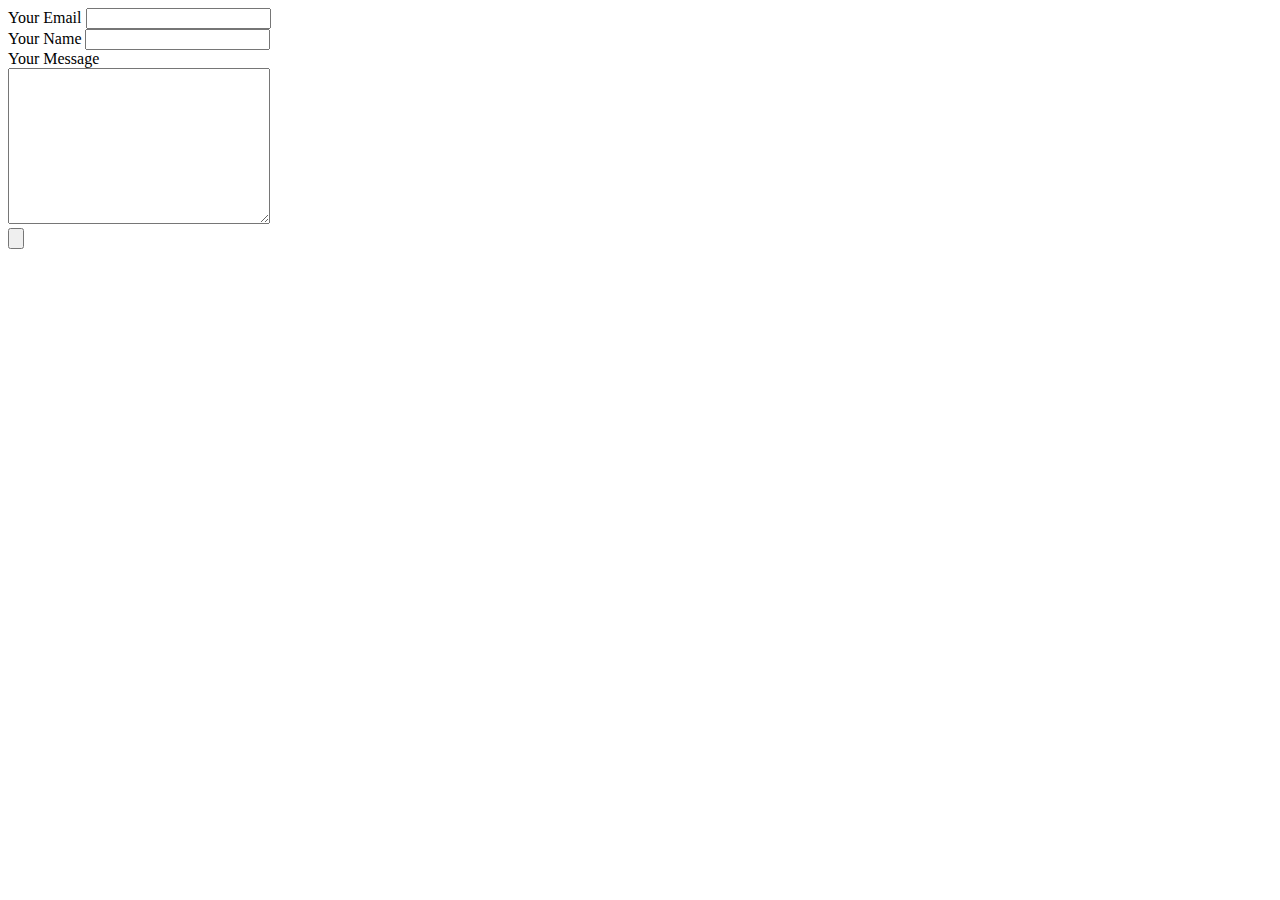
==== Contact.html @ 8f9fd2a6 "v" ====
<!DOCTYPE html>
<html lang="en" dir="ltr">
  <head>
    <meta charset="utf-8">
    <title></title>
  </head>
  <body>


<form class="" action="mailto:abdullah@gmail.com" method="post">

<label > Your Email</label>
<input type="email" name="" value=""><br>
<label>Your Name</label>
<input type="text" name="" value=""><br>

<label>Your Message</label><br>
<textarea name="name" rows="10" cols="30"></textarea><br>
<input type="submit" name="" value="">
</form>




  </body>
</html>
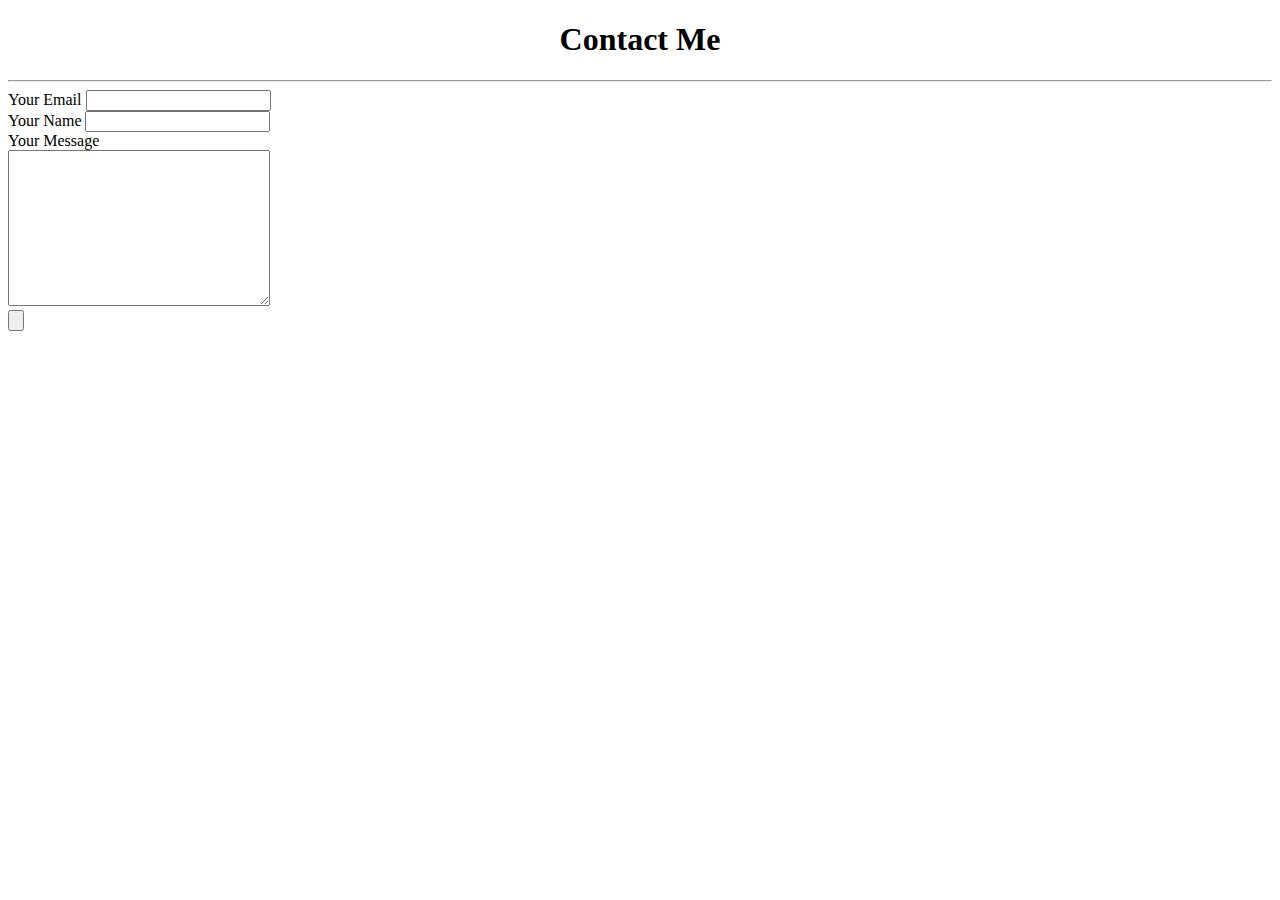
==== commit a6128c2a: "v1" ====
--- a/Contact.html
+++ b/Contact.html
@@ -1,26 +1,34 @@
 <!DOCTYPE html>
 <html lang="en" dir="ltr">
-  <head>
-    <meta charset="utf-8">
-    <title></title>
-  </head>
-  <body>
+
+<head>
+  <meta charset="utf-8">
+  <title>Contact Me</title>
+    <link rel="stylesheet" href="css/styles.css">
+</head>
+<body>
+
+<center>
+  <h1>Contact Me</h1><hr>
+</center>
 
 
-<form class="" action="mailto:abdullah@gmail.com" method="post">
+  <form class="" action="mailto:abdullah@gmail.com" method="post">
 
-<label > Your Email</label>
-<input type="email" name="" value=""><br>
-<label>Your Name</label>
-<input type="text" name="" value=""><br>
+    <label> Your Email</label>
+    <input type="email" name="yourEmail" value=""><br>
+    <label>Your Name</label>
+    <input type="text" name="yourName" value=""><br>
 
-<label>Your Message</label><br>
-<textarea name="name" rows="10" cols="30"></textarea><br>
-<input type="submit" name="" value="">
-</form>
+    <label>Your Message</label><br>
+    <textarea name="yourMessage" rows="10" cols="30"></textarea><br>
+    <input type="submit" name="" value="">
+  </form>
 
 
 
 
-  </body>
+
+</body>
+
 </html>
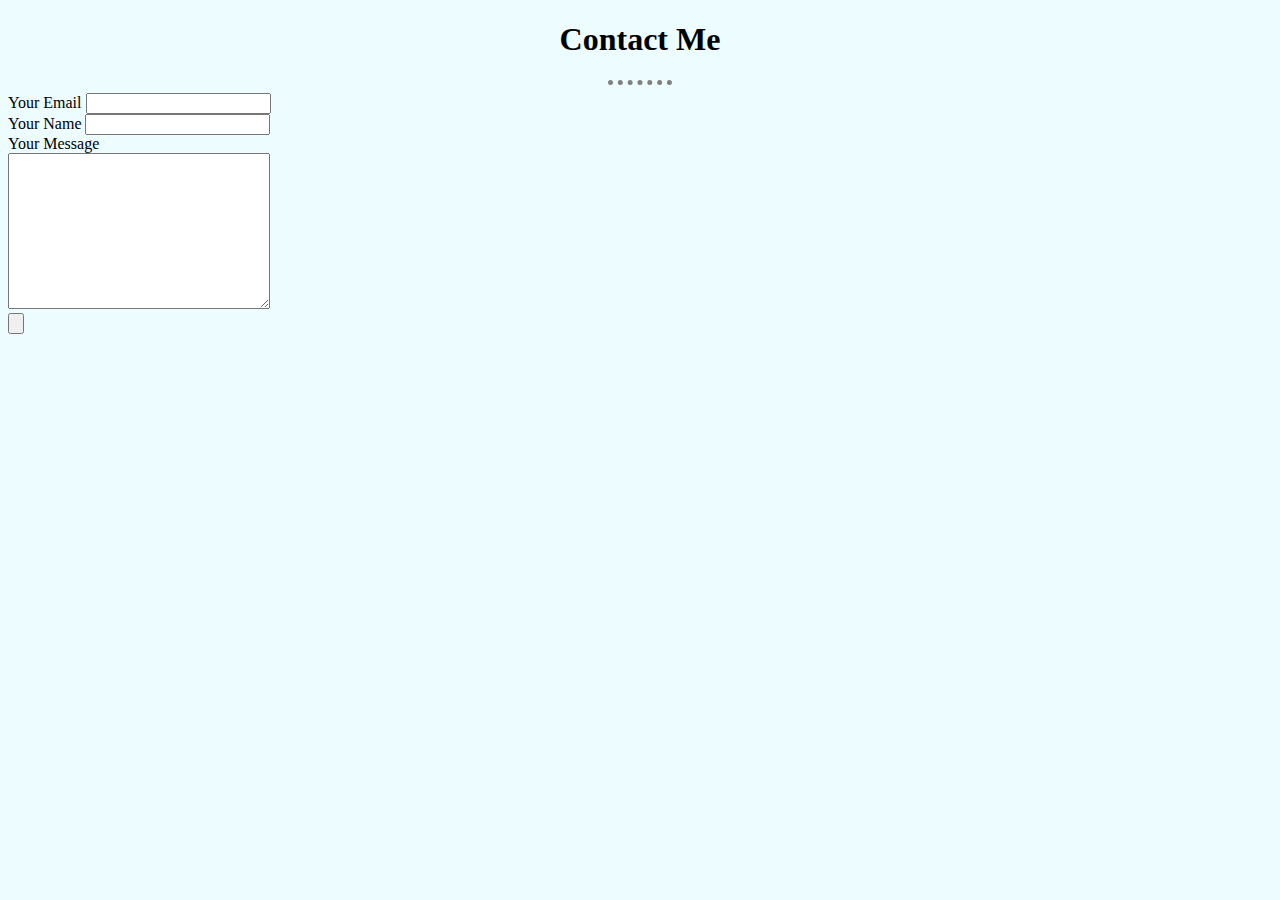
==== commit 86e12ec9: "Add files via upload" ====
--- a/Contact.html
+++ b/Contact.html
@@ -4,7 +4,7 @@
 <head>
   <meta charset="utf-8">
   <title>Contact Me</title>
-    <link rel="stylesheet" href="css/styles.css">
+    <link rel="stylesheet" href="/css/styles.css">
 </head>
 <body>
 
--- a/css/styles.css
+++ b/css/styles.css
@@ -0,0 +1,11 @@
+body {
+  background-color: #ecfcff;
+}
+
+hr{
+  border-style: dotted none none;
+  border-color:grey;
+  width:5%;
+  border-width:5px;
+
+}
